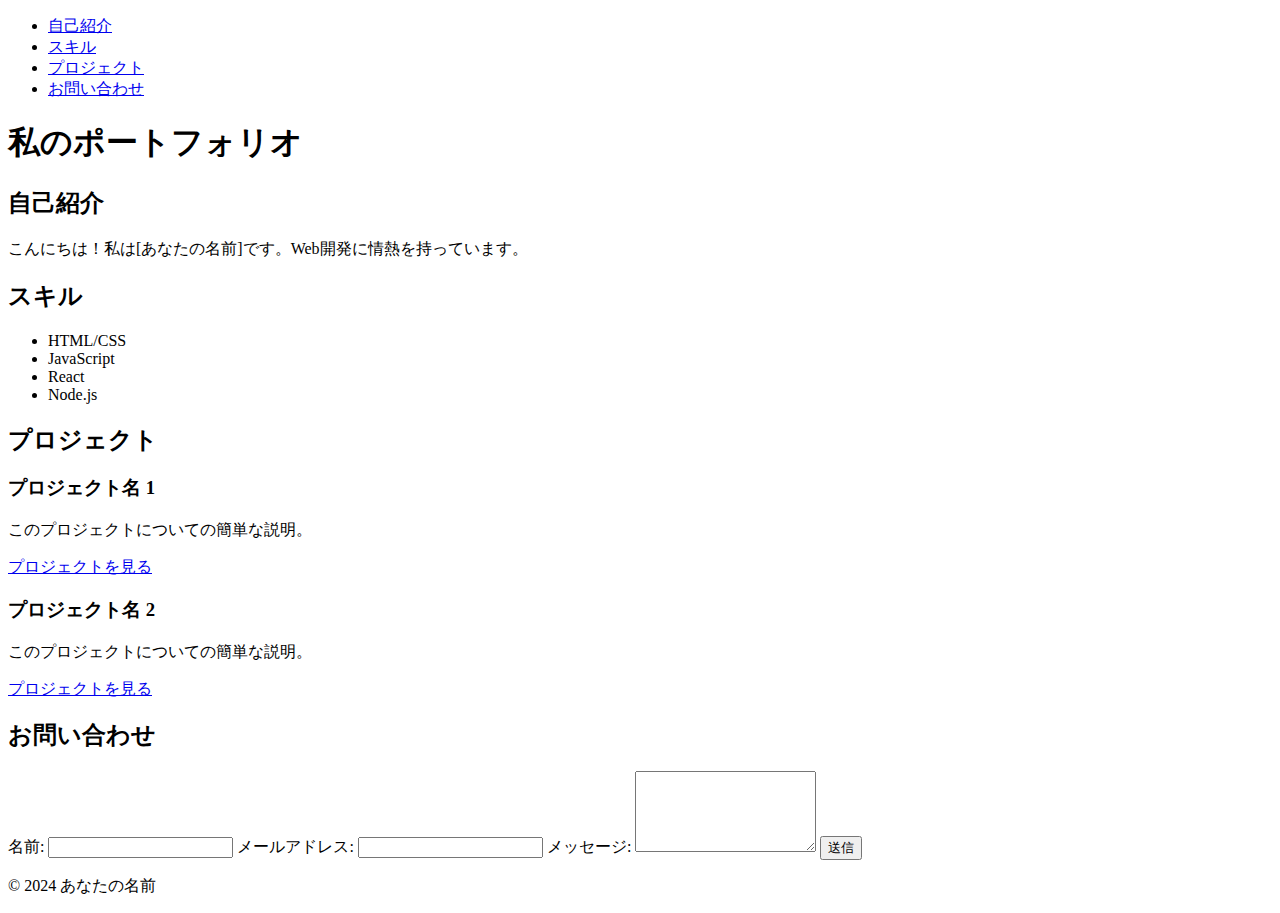
==== index.html @ 3cb522ef "Create index.html" ====
<!DOCTYPE html>
<html lang="ja">
<head>
    <meta charset="UTF-8">
    <meta name="viewport" content="width=device-width, initial-scale=1.0">
    <title>ポートフォリオ</title>
    <link rel="stylesheet" href="styles.css">
</head>
<body>
    <header>
        <nav>
            <ul>
                <li><a href="#about">自己紹介</a></li>
                <li><a href="#skills">スキル</a></li>
                <li><a href="#projects">プロジェクト</a></li>
                <li><a href="#contact">お問い合わせ</a></li>
            </ul>
        </nav>
        <h1>私のポートフォリオ</h1>
    </header>

    <main>
        <section id="about">
            <h2>自己紹介</h2>
            <p>こんにちは！私は[あなたの名前]です。Web開発に情熱を持っています。</p>
        </section>

        <section id="skills">
            <h2>スキル</h2>
            <ul>
                <li>HTML/CSS</li>
                <li>JavaScript</li>
                <li>React</li>
                <li>Node.js</li>
            </ul>
        </section>

        <section id="projects">
            <h2>プロジェクト</h2>
            <div class="project">
                <h3>プロジェクト名 1</h3>
                <p>このプロジェクトについての簡単な説明。</p>
                <a href="#">プロジェクトを見る</a>
            </div>
            <div class="project">
                <h3>プロジェクト名 2</h3>
                <p>このプロジェクトについての簡単な説明。</p>
                <a href="#">プロジェクトを見る</a>
            </div>
        </section>

        <section id="contact">
            <h2>お問い合わせ</h2>
            <form>
                <label for="name">名前:</label>
                <input type="text" id="name" name="name" required>
                
                <label for="email">メールアドレス:</label>
                <input type="email" id="email" name="email" required>
                
                <label for="message">メッセージ:</label>
                <textarea id="message" name="message" rows="5" required></textarea>
                
                <button type="submit">送信</button>
            </form>
        </section>
    </main>

    <footer>
        <p>&copy; 2024 あなたの名前</p>
    </footer>
</body>
</html>
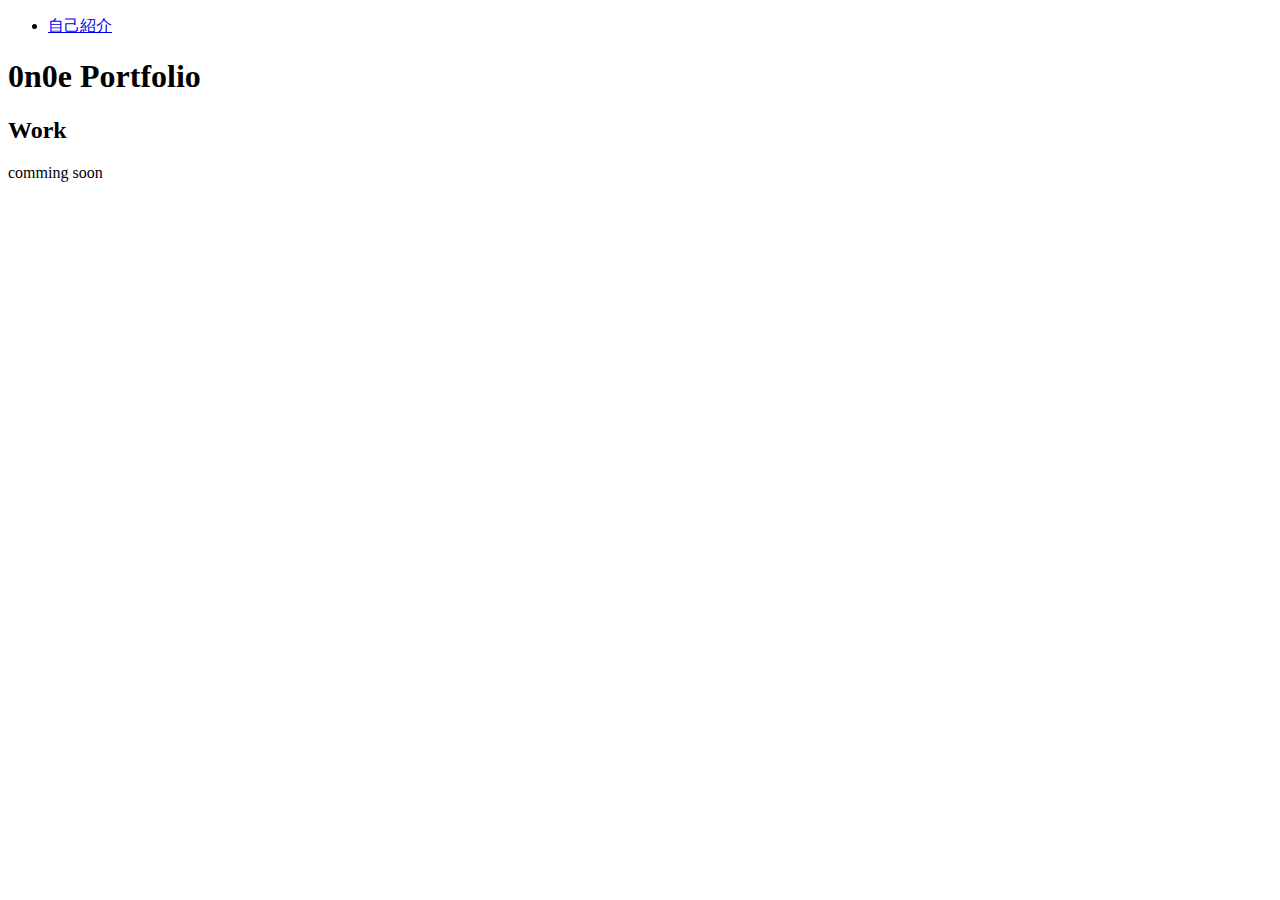
==== commit 41533e4f: "Update index.html" ====
--- a/index.html
+++ b/index.html
@@ -11,63 +11,20 @@
         <nav>
             <ul>
                 <li><a href="#about">自己紹介</a></li>
-                <li><a href="#skills">スキル</a></li>
-                <li><a href="#projects">プロジェクト</a></li>
-                <li><a href="#contact">お問い合わせ</a></li>
             </ul>
         </nav>
-        <h1>私のポートフォリオ</h1>
+        <h1>0n0e Portfolio</h1>
     </header>
 
     <main>
         <section id="about">
-            <h2>自己紹介</h2>
-            <p>こんにちは！私は[あなたの名前]です。Web開発に情熱を持っています。</p>
+            <h2>Work</h2>
+            <p>comming soon</p>
         </section>
 
-        <section id="skills">
-            <h2>スキル</h2>
-            <ul>
-                <li>HTML/CSS</li>
-                <li>JavaScript</li>
-                <li>React</li>
-                <li>Node.js</li>
-            </ul>
         </section>
 
-        <section id="projects">
-            <h2>プロジェクト</h2>
-            <div class="project">
-                <h3>プロジェクト名 1</h3>
-                <p>このプロジェクトについての簡単な説明。</p>
-                <a href="#">プロジェクトを見る</a>
-            </div>
-            <div class="project">
-                <h3>プロジェクト名 2</h3>
-                <p>このプロジェクトについての簡単な説明。</p>
-                <a href="#">プロジェクトを見る</a>
-            </div>
-        </section>
-
-        <section id="contact">
-            <h2>お問い合わせ</h2>
-            <form>
-                <label for="name">名前:</label>
-                <input type="text" id="name" name="name" required>
-                
-                <label for="email">メールアドレス:</label>
-                <input type="email" id="email" name="email" required>
-                
-                <label for="message">メッセージ:</label>
-                <textarea id="message" name="message" rows="5" required></textarea>
-                
-                <button type="submit">送信</button>
-            </form>
-        </section>
     </main>
 
-    <footer>
-        <p>&copy; 2024 あなたの名前</p>
-    </footer>
 </body>
 </html>
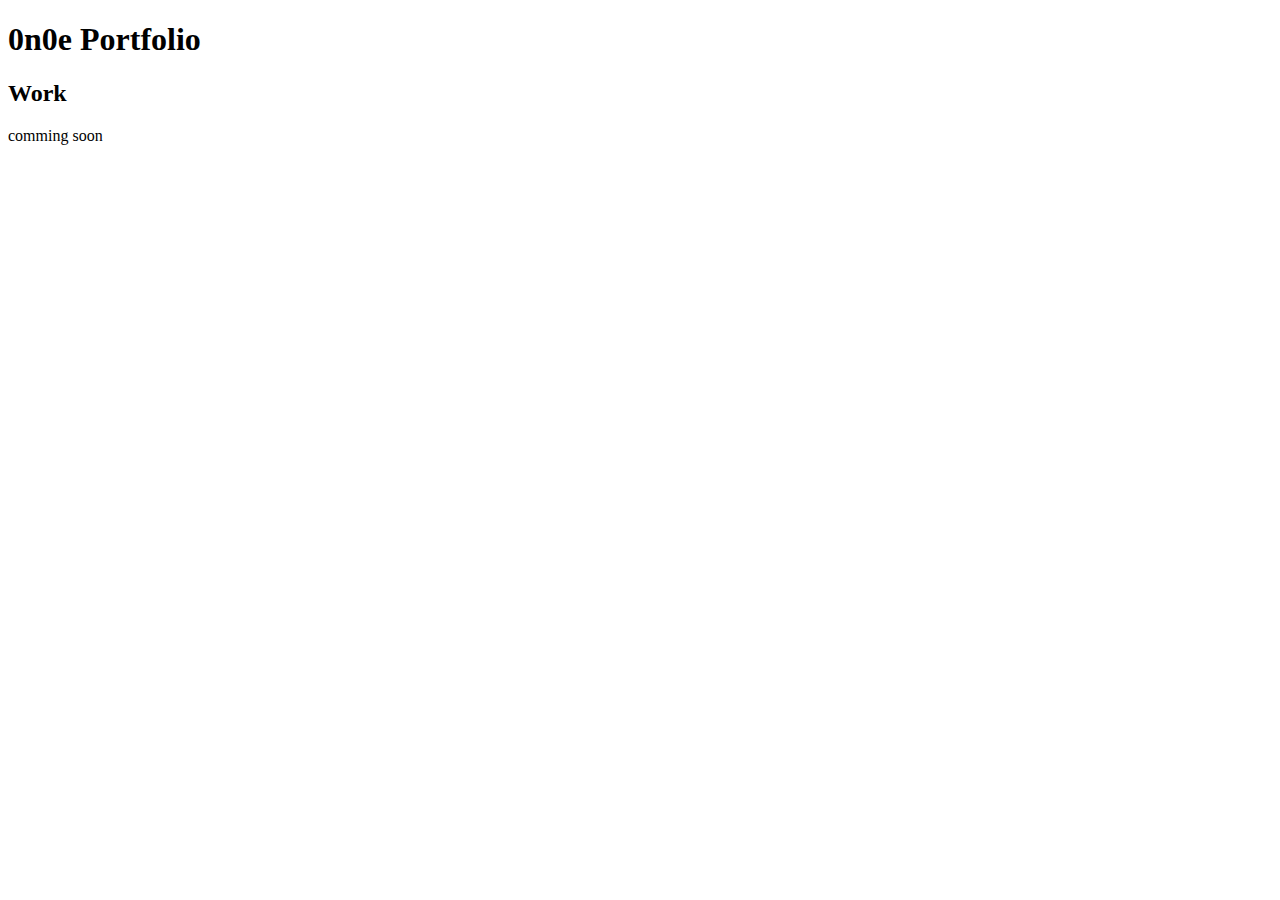
==== commit c1876cae: "Update index.html" ====
--- a/index.html
+++ b/index.html
@@ -8,11 +8,6 @@
 </head>
 <body>
     <header>
-        <nav>
-            <ul>
-                <li><a href="#about">自己紹介</a></li>
-            </ul>
-        </nav>
         <h1>0n0e Portfolio</h1>
     </header>
 
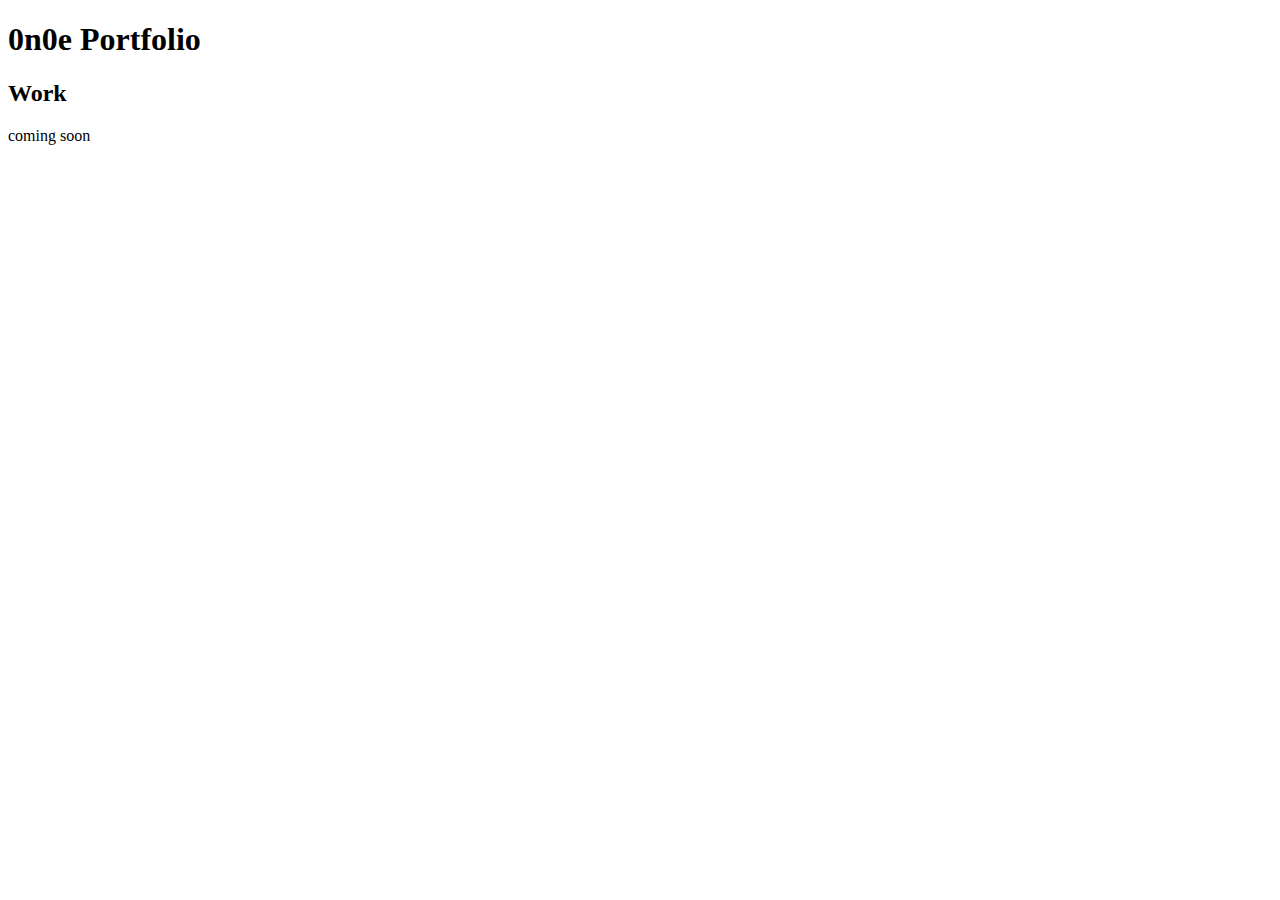
==== commit f3a140e0: "Update index.html" ====
--- a/index.html
+++ b/index.html
@@ -14,7 +14,7 @@
     <main>
         <section id="about">
             <h2>Work</h2>
-            <p>comming soon</p>
+            <p>coming soon</p>
         </section>
 
         </section>
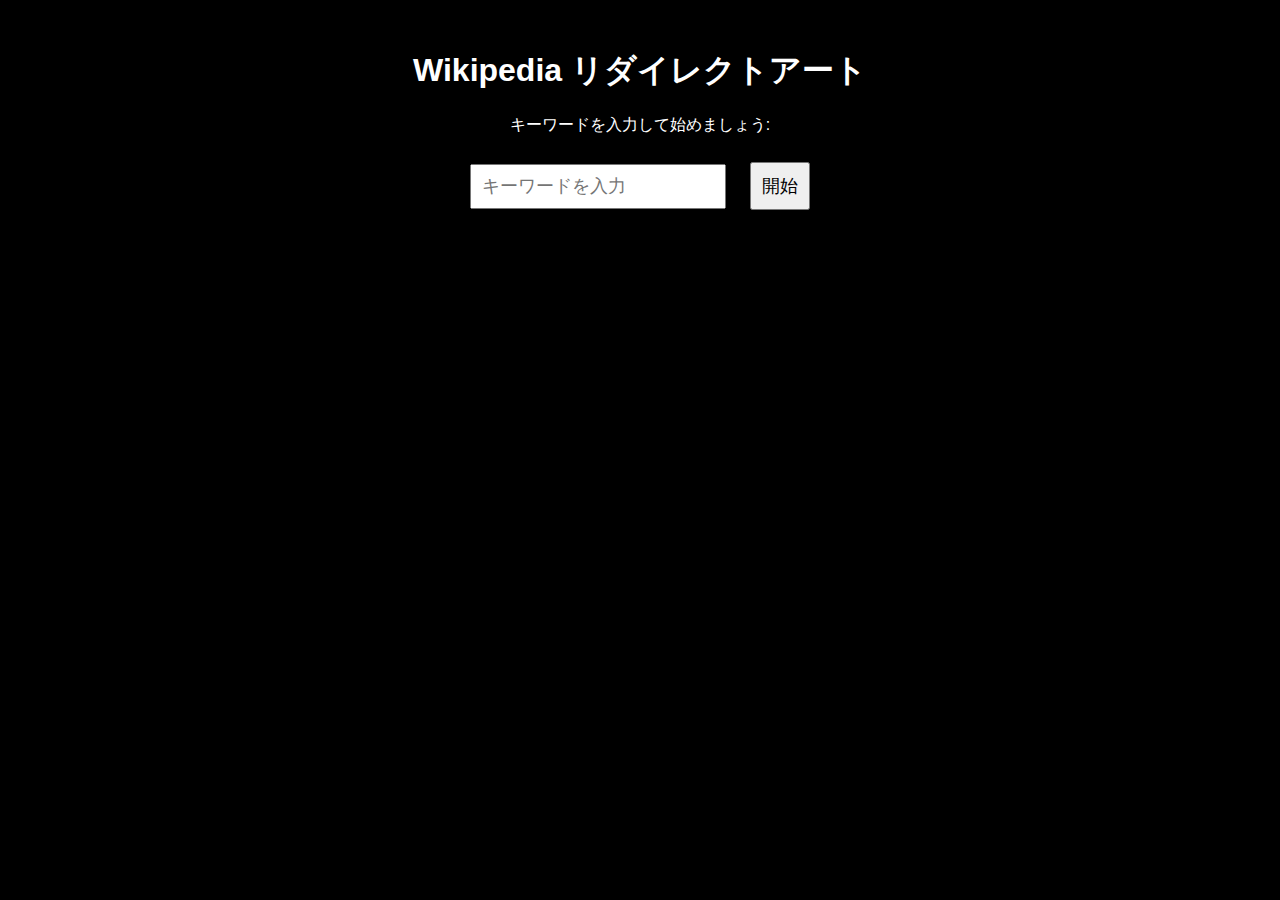
==== commit 87f0a524: "Update index.html" ====
--- a/index.html
+++ b/index.html
@@ -3,23 +3,115 @@
 <head>
     <meta charset="UTF-8">
     <meta name="viewport" content="width=device-width, initial-scale=1.0">
-    <title>ポートフォリオ</title>
-    <link rel="stylesheet" href="styles.css">
+    <title>Wikipedia リダイレクトアート</title>
+    <style>
+        body {
+            font-family: Arial, sans-serif;
+            background-color: black;
+            color: white;
+            text-align: center;
+            padding: 20px;
+        }
+        input, button {
+            font-size: 18px;
+            margin: 10px;
+            padding: 10px;
+        }
+        .line {
+            margin: 5px 0;
+            transition: color 0.5s;
+        }
+    </style>
 </head>
 <body>
-    <header>
-        <h1>0n0e Portfolio</h1>
-    </header>
+    <h1>Wikipedia リダイレクトアート</h1>
+    <p>キーワードを入力して始めましょう:</p>
+    <input type="text" id="keyword" placeholder="キーワードを入力" />
+    <button onclick="startRedirect()">開始</button>
+    <div id="output"></div>
 
-    <main>
-        <section id="about">
-            <h2>Work</h2>
-            <p>coming soon</p>
-        </section>
+    <script>
+        let pageList = [];  // 巡回するページリスト
+        let currentIndex = 0;  // 現在のページインデックス
+        let intervalId;  // リダイレクト用のタイマー
 
-        </section>
+        async function fetchWikipediaPage(keyword) {
+            const response = await fetch(`https://en.wikipedia.org/w/api.php?action=query&list=search&srsearch=${encodeURIComponent(keyword)}&format=json&origin=*`);
+            const data = await response.json();
+            if (data.query.search.length > 0) {
+                const title = data.query.search[0].title;
+                return title;
+            }
+            return null;
+        }
 
-    </main>
+        async function fetchRelatedPages(title) {
+            const response = await fetch(`https://en.wikipedia.org/w/api.php?action=query&titles=${encodeURIComponent(title)}&prop=links&format=json&pllimit=10&origin=*`);
+            const data = await response.json();
+            const pages = data.query.pages;
+            const related = [];
+            for (let pageId in pages) {
+                if (pages[pageId].links) {
+                    pages[pageId].links.forEach(link => related.push(link.title));
+                }
+            }
+            return related;
+        }
 
+        function displayLine(text) {
+            const output = document.getElementById("output");
+            const line = document.createElement("div");
+            line.className = "line";
+            line.textContent = text;
+            line.style.color = `hsl(${Math.random() * 360}, 100%, 70%)`;
+            output.prepend(line);
+        }
+
+        async function startRedirect() {
+            const keyword = document.getElementById("keyword").value;
+            if (!keyword) {
+                alert("キーワードを入力してください！");
+                return;
+            }
+
+            displayLine(`キーワード「${keyword}」で検索中...`);
+
+            // 初期ページの取得
+            const firstPage = await fetchWikipediaPage(keyword);
+            if (!firstPage) {
+                displayLine("該当するページが見つかりませんでした。");
+                return;
+            }
+
+            displayLine(`最初のページ: ${firstPage}`);
+
+            // 関連ページの取得
+            const relatedPages = await fetchRelatedPages(firstPage);
+            if (relatedPages.length === 0) {
+                displayLine("関連ページが見つかりませんでした。");
+                return;
+            }
+
+            // リスト作成
+            pageList = [firstPage, ...relatedPages];
+            displayLine(`巡回リスト: ${pageList.join(" → ")}`);
+
+            // 自動リダイレクト開始
+            currentIndex = 0;
+            intervalId = setInterval(redirectToNextPage, 3000);
+        }
+
+        function redirectToNextPage() {
+            if (pageList.length === 0) return;
+
+            const title = pageList[currentIndex];
+            const url = `https://en.wikipedia.org/wiki/${encodeURIComponent(title)}`;
+            displayLine(`リダイレクト先: ${title}`);
+            currentIndex = (currentIndex + 1) % pageList.length;  // リストを巡回
+            setTimeout(() => {
+                window.location.href = url;  // リダイレクト
+            }, 1000);
+        }
+    </script>
 </body>
 </html>
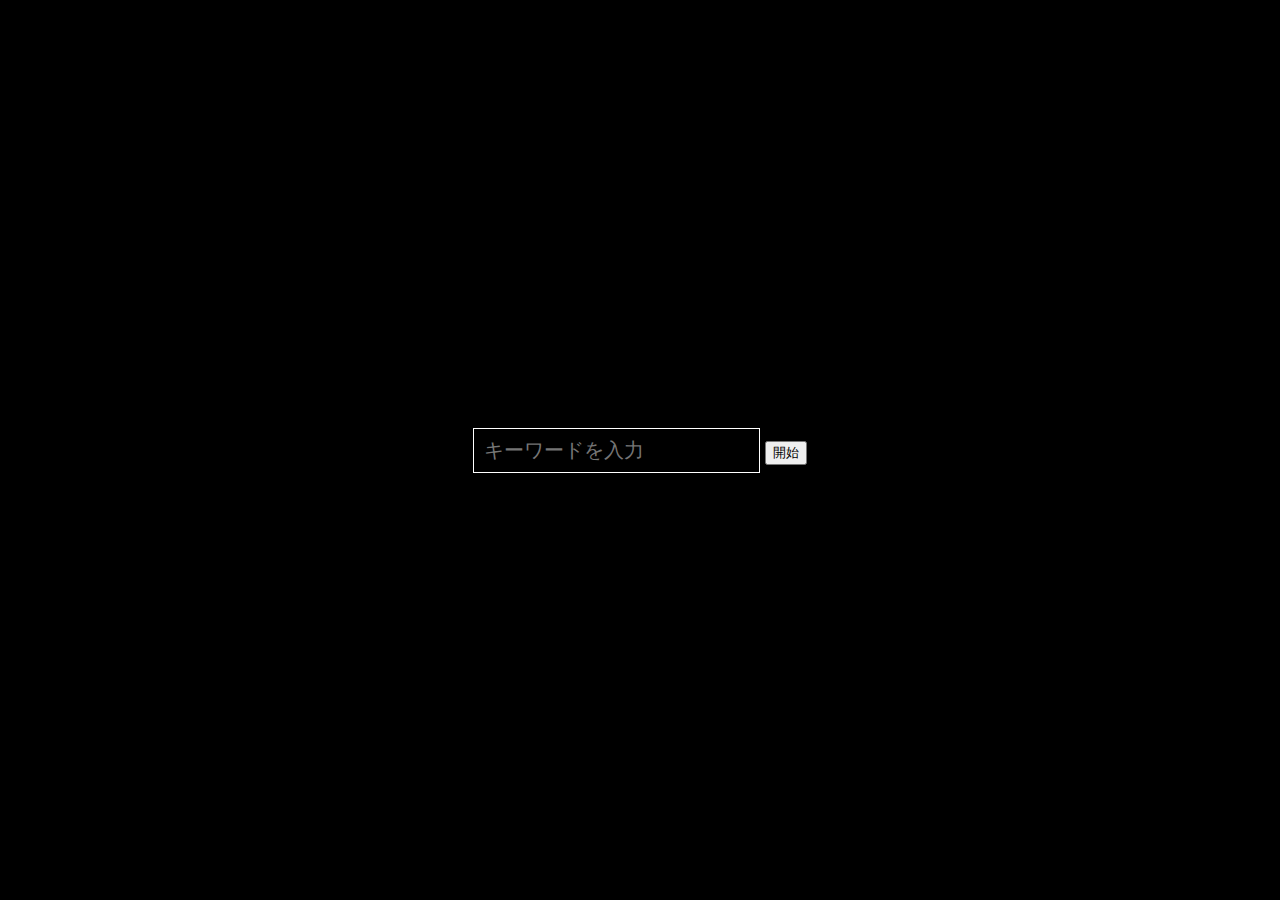
==== commit 06fab0b6: "Update index.html" ====
--- a/index.html
+++ b/index.html
@@ -3,44 +3,67 @@
 <head>
     <meta charset="UTF-8">
     <meta name="viewport" content="width=device-width, initial-scale=1.0">
-    <title>Wikipedia リダイレクトアート</title>
+    <title>Wikipedia Redirect Art</title>
     <style>
         body {
+            margin: 0;
+            height: 100vh;
+            background-color: black;
+            display: flex;
+            justify-content: center;
+            align-items: center;
+            color: white;
+            overflow: hidden;
             font-family: Arial, sans-serif;
-            background-color: black;
+        }
+        #input-container {
+            position: absolute;
+            text-align: center;
+        }
+        #keyword {
+            font-size: 20px;
+            padding: 10px;
+            border: 1px solid white;
+            background: black;
             color: white;
-            text-align: center;
-            padding: 20px;
+            outline: none;
         }
-        input, button {
-            font-size: 18px;
-            margin: 10px;
-            padding: 10px;
+        #circle {
+            position: absolute;
+            top: 50%;
+            left: 50%;
+            transform: translate(-50%, -50%);
+            width: 300px;
+            height: 300px;
+            border-radius: 50%;
+            display: flex;
+            flex-wrap: wrap;
+            justify-content: center;
+            align-items: center;
         }
-        .line {
-            margin: 5px 0;
-            transition: color 0.5s;
+        .circle-item {
+            position: absolute;
+            transform-origin: center;
         }
     </style>
 </head>
 <body>
-    <h1>Wikipedia リダイレクトアート</h1>
-    <p>キーワードを入力して始めましょう:</p>
-    <input type="text" id="keyword" placeholder="キーワードを入力" />
-    <button onclick="startRedirect()">開始</button>
-    <div id="output"></div>
+    <div id="input-container">
+        <input type="text" id="keyword" placeholder="キーワードを入力">
+        <button onclick="startRedirect()">開始</button>
+    </div>
+    <div id="circle"></div>
 
     <script>
         let pageList = [];  // 巡回するページリスト
-        let currentIndex = 0;  // 現在のページインデックス
+        let currentIndex = 0;  // 現在のリダイレクトインデックス
         let intervalId;  // リダイレクト用のタイマー
 
         async function fetchWikipediaPage(keyword) {
             const response = await fetch(`https://en.wikipedia.org/w/api.php?action=query&list=search&srsearch=${encodeURIComponent(keyword)}&format=json&origin=*`);
             const data = await response.json();
             if (data.query.search.length > 0) {
-                const title = data.query.search[0].title;
-                return title;
+                return data.query.search[0].title;
             }
             return null;
         }
@@ -58,13 +81,21 @@
             return related;
         }
 
-        function displayLine(text) {
-            const output = document.getElementById("output");
-            const line = document.createElement("div");
-            line.className = "line";
-            line.textContent = text;
-            line.style.color = `hsl(${Math.random() * 360}, 100%, 70%)`;
-            output.prepend(line);
+        function displayCircle(items) {
+            const circle = document.getElementById("circle");
+            circle.innerHTML = "";
+            const radius = 150;  // 円の半径
+            const angleStep = (2 * Math.PI) / items.length;
+            items.forEach((item, index) => {
+                const angle = index * angleStep;
+                const x = radius * Math.cos(angle);
+                const y = radius * Math.sin(angle);
+                const div = document.createElement("div");
+                div.className = "circle-item";
+                div.style.transform = `translate(${x}px, ${y}px)`;
+                div.textContent = item;
+                circle.appendChild(div);
+            });
         }
 
         async function startRedirect() {
@@ -74,43 +105,39 @@
                 return;
             }
 
-            displayLine(`キーワード「${keyword}」で検索中...`);
-
             // 初期ページの取得
             const firstPage = await fetchWikipediaPage(keyword);
             if (!firstPage) {
-                displayLine("該当するページが見つかりませんでした。");
+                alert("該当するページが見つかりません。");
                 return;
             }
-
-            displayLine(`最初のページ: ${firstPage}`);
 
             // 関連ページの取得
             const relatedPages = await fetchRelatedPages(firstPage);
             if (relatedPages.length === 0) {
-                displayLine("関連ページが見つかりませんでした。");
+                alert("関連ページが見つかりませんでした。");
                 return;
             }
 
-            // リスト作成
+            // ページリスト作成
             pageList = [firstPage, ...relatedPages];
-            displayLine(`巡回リスト: ${pageList.join(" → ")}`);
+            displayCircle(pageList);
 
             // 自動リダイレクト開始
             currentIndex = 0;
-            intervalId = setInterval(redirectToNextPage, 3000);
+            intervalId = setInterval(redirectToNextPage, 5000);
         }
 
         function redirectToNextPage() {
-            if (pageList.length === 0) return;
-
             const title = pageList[currentIndex];
             const url = `https://en.wikipedia.org/wiki/${encodeURIComponent(title)}`;
-            displayLine(`リダイレクト先: ${title}`);
-            currentIndex = (currentIndex + 1) % pageList.length;  // リストを巡回
-            setTimeout(() => {
-                window.location.href = url;  // リダイレクト
-            }, 1000);
+            window.location.href = url;
+            currentIndex = (currentIndex + 1) % pageList.length;
+
+            // 円形描画の更新
+            if (currentIndex === 0) {
+                displayCircle(pageList);
+            }
         }
     </script>
 </body>
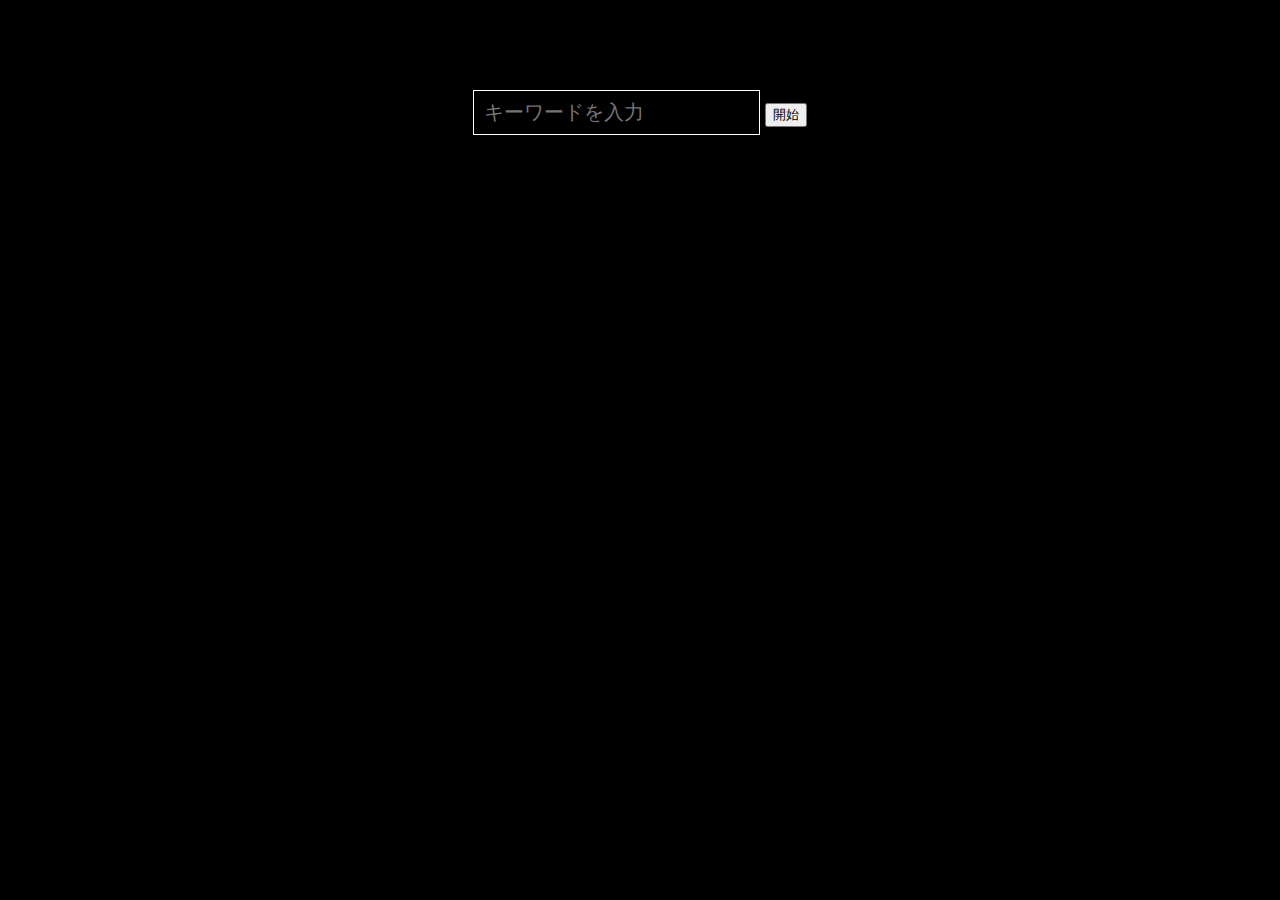
==== commit d2a13316: "Update index.html" ====
--- a/index.html
+++ b/index.html
@@ -9,15 +9,18 @@
             margin: 0;
             height: 100vh;
             background-color: black;
+            color: white;
+            font-family: Arial, sans-serif;
+            overflow: hidden;
             display: flex;
+            flex-direction: column;
             justify-content: center;
             align-items: center;
-            color: white;
-            overflow: hidden;
-            font-family: Arial, sans-serif;
         }
         #input-container {
             position: absolute;
+            top: 10%;
+            z-index: 10;
             text-align: center;
         }
         #keyword {
@@ -33,17 +36,20 @@
             top: 50%;
             left: 50%;
             transform: translate(-50%, -50%);
-            width: 300px;
-            height: 300px;
-            border-radius: 50%;
-            display: flex;
-            flex-wrap: wrap;
-            justify-content: center;
-            align-items: center;
         }
         .circle-item {
             position: absolute;
             transform-origin: center;
+        }
+        #site-display {
+            position: absolute;
+            top: 50%;
+            left: 50%;
+            transform: translate(-50%, -50%);
+            font-size: 30px;
+            opacity: 0;
+            transition: opacity 0.5s ease-in-out;
+            pointer-events: none;
         }
     </style>
 </head>
@@ -53,11 +59,34 @@
         <button onclick="startRedirect()">開始</button>
     </div>
     <div id="circle"></div>
+    <div id="site-display"></div>
 
     <script>
-        let pageList = [];  // 巡回するページリスト
-        let currentIndex = 0;  // 現在のリダイレクトインデックス
-        let intervalId;  // リダイレクト用のタイマー
+        let pageList = [];
+        let currentIndex = 0;
+        let intervalId;
+        const displayDuration = 3000; // ウェブサイト名を表示する時間
+
+        function adjustCircleSize(items) {
+            const circle = document.getElementById("circle");
+            circle.innerHTML = "";
+            const screenWidth = window.innerWidth;
+            const screenHeight = window.innerHeight;
+            const radius = Math.min(screenWidth, screenHeight) * 0.4; // 画面の40%を円の半径とする
+            const angleStep = (2 * Math.PI) / items.length;
+
+            items.forEach((item, index) => {
+                const angle = index * angleStep;
+                const x = radius * Math.cos(angle);
+                const y = radius * Math.sin(angle);
+                const div = document.createElement("div");
+                div.className = "circle-item";
+                div.style.transform = `translate(${x}px, ${y}px)`;
+                div.style.fontSize = `${Math.max(radius * 0.05, 16)}px`; // 半径に応じてフォントサイズを調整
+                div.textContent = item;
+                circle.appendChild(div);
+            });
+        }
 
         async function fetchWikipediaPage(keyword) {
             const response = await fetch(`https://en.wikipedia.org/w/api.php?action=query&list=search&srsearch=${encodeURIComponent(keyword)}&format=json&origin=*`);
@@ -81,23 +110,6 @@
             return related;
         }
 
-        function displayCircle(items) {
-            const circle = document.getElementById("circle");
-            circle.innerHTML = "";
-            const radius = 150;  // 円の半径
-            const angleStep = (2 * Math.PI) / items.length;
-            items.forEach((item, index) => {
-                const angle = index * angleStep;
-                const x = radius * Math.cos(angle);
-                const y = radius * Math.sin(angle);
-                const div = document.createElement("div");
-                div.className = "circle-item";
-                div.style.transform = `translate(${x}px, ${y}px)`;
-                div.textContent = item;
-                circle.appendChild(div);
-            });
-        }
-
         async function startRedirect() {
             const keyword = document.getElementById("keyword").value;
             if (!keyword) {
@@ -105,38 +117,41 @@
                 return;
             }
 
-            // 初期ページの取得
             const firstPage = await fetchWikipediaPage(keyword);
             if (!firstPage) {
                 alert("該当するページが見つかりません。");
                 return;
             }
 
-            // 関連ページの取得
             const relatedPages = await fetchRelatedPages(firstPage);
             if (relatedPages.length === 0) {
                 alert("関連ページが見つかりませんでした。");
                 return;
             }
 
-            // ページリスト作成
             pageList = [firstPage, ...relatedPages];
-            displayCircle(pageList);
+            adjustCircleSize(pageList);
 
-            // 自動リダイレクト開始
             currentIndex = 0;
-            intervalId = setInterval(redirectToNextPage, 5000);
+            intervalId = setInterval(redirectToNextPage, displayDuration + 1000);
         }
 
         function redirectToNextPage() {
             const title = pageList[currentIndex];
             const url = `https://en.wikipedia.org/wiki/${encodeURIComponent(title)}`;
-            window.location.href = url;
+
+            const siteDisplay = document.getElementById("site-display");
+            siteDisplay.textContent = title;
+            siteDisplay.style.opacity = 1;
+
+            setTimeout(() => {
+                siteDisplay.style.opacity = 0;
+            }, displayDuration);
+
             currentIndex = (currentIndex + 1) % pageList.length;
 
-            // 円形描画の更新
             if (currentIndex === 0) {
-                displayCircle(pageList);
+                adjustCircleSize(pageList); // 円を更新
             }
         }
     </script>
